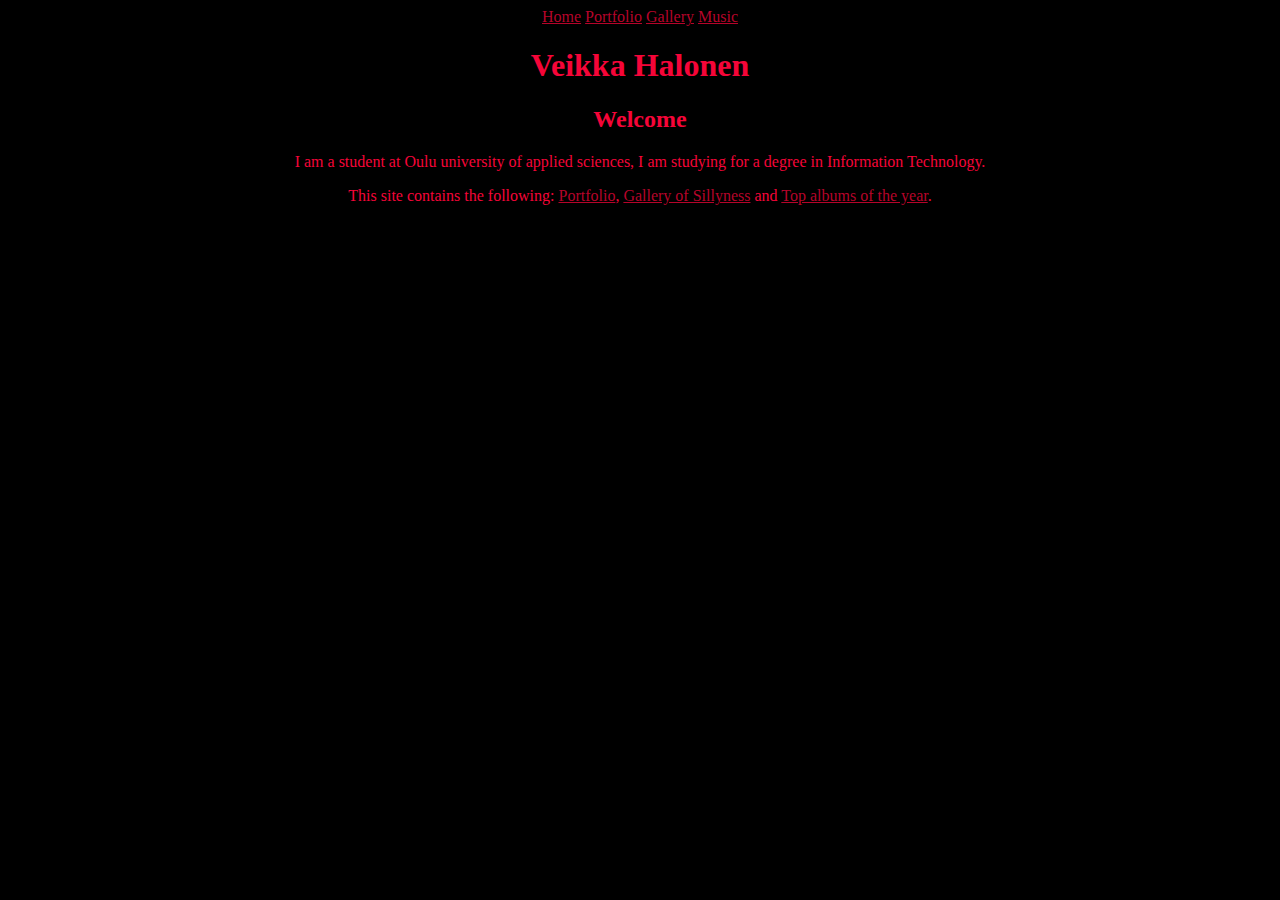
==== index.html @ f0c610e1 "update css" ====
<!DOCTYPE html>
<html>
    <head>
        <link rel="stylesheet" href="styles.css">
    </head>
    <body>
        <header class="center">
            <a href="index.html">Home</a>
            <a href="cv.html">Portfolio</a>
            <a class="supercooltext" href="silly.html">Gallery</a>
            <a href="music.html">Music</a>
            
            <h1 class="center">Veikka Halonen</h1>
        </header>
        <main class="center">
            <h2>Welcome</h2>
            <p>I am a student at Oulu university of applied sciences, I am studying for a degree in Information Technology.</p>
            <p>This site contains the following: <a href="cv.html">Portfolio</a>, <a class="supercooltext" href="silly.html">Gallery of Sillyness</a> and <a href="music.html">Top albums of the year</a>.</p>
        </main>
    </body>
</html>
---- styles.css ----
body{
    background-color: #000000;
}
.center{
    margin-left: auto;
    margin-right: auto;
    text-align: center;
    color: #f50538;
}
.supercooltext:hover{
    animation: color-change 1s infinite;
}
@keyframes color-change{
    0% {color: rgb(255,0,0)}
    16% {color: rgb(255,127,0)}
    33% {color: rgb(255,255,0)}
    49% {color: rgb(0,255,0)}
    65% {color: rgb(0,0,255)}
    82% {color: rgb(75,0,255)}
    100% {color: rgb(143,0,255)}
}
a:link{
    color: #b6042a;
}
a:visited{
    color: #79021c;
}
a:active{
    color: #79021c;
}
a:hover{
    color: #79021c;
}
.grid-container{
    display: grid;
    grid-template-columns: auto auto auto;
    align-self: center;
    background-color: white;
}
.grid-item{
    background-color: aqua;
    text-align: center;
}
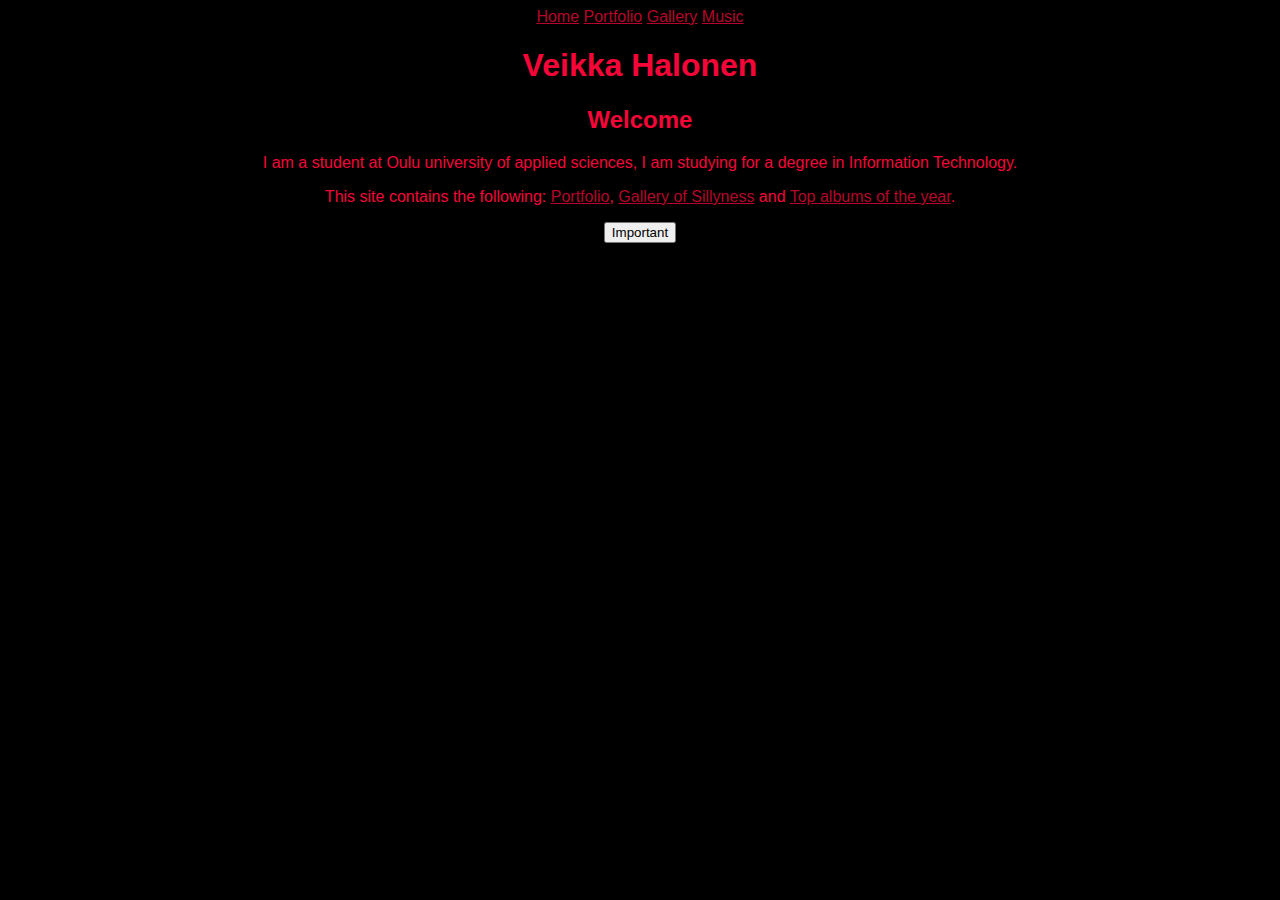
==== commit 03f956b5: "finish html update css add javascript" ====
--- a/index.html
+++ b/index.html
@@ -16,6 +16,8 @@
             <h2>Welcome</h2>
             <p>I am a student at Oulu university of applied sciences, I am studying for a degree in Information Technology.</p>
             <p>This site contains the following: <a href="cv.html">Portfolio</a>, <a class="supercooltext" href="silly.html">Gallery of Sillyness</a> and <a href="music.html">Top albums of the year</a>.</p>
+            <button type="button" onclick="displayData()">Important</button>
         </main>
+        <script src="scripts.js"></script>
     </body>
 </html>--- a/styles.css
+++ b/styles.css
@@ -6,6 +6,12 @@
     margin-right: auto;
     text-align: center;
     color: #f50538;
+    font-family: Arial, Helvetica, sans-serif;
+}
+.centerimg{
+    display: block;
+    margin-left: auto;
+    margin-right: auto;
 }
 .supercooltext:hover{
     animation: color-change 1s infinite;
@@ -33,11 +39,17 @@
 }
 .grid-container{
     display: grid;
-    grid-template-columns: auto auto auto;
+    grid-template-columns: 200px 400px auto;
     align-self: center;
+    padding: 10px;
     background-color: white;
 }
 .grid-item{
     background-color: aqua;
     text-align: center;
-}+    border: 1px solid white;
+    padding-left: 10px;
+    padding-right: 10px;
+    padding-top: 10px;
+    padding-bottom: 10px;
+}
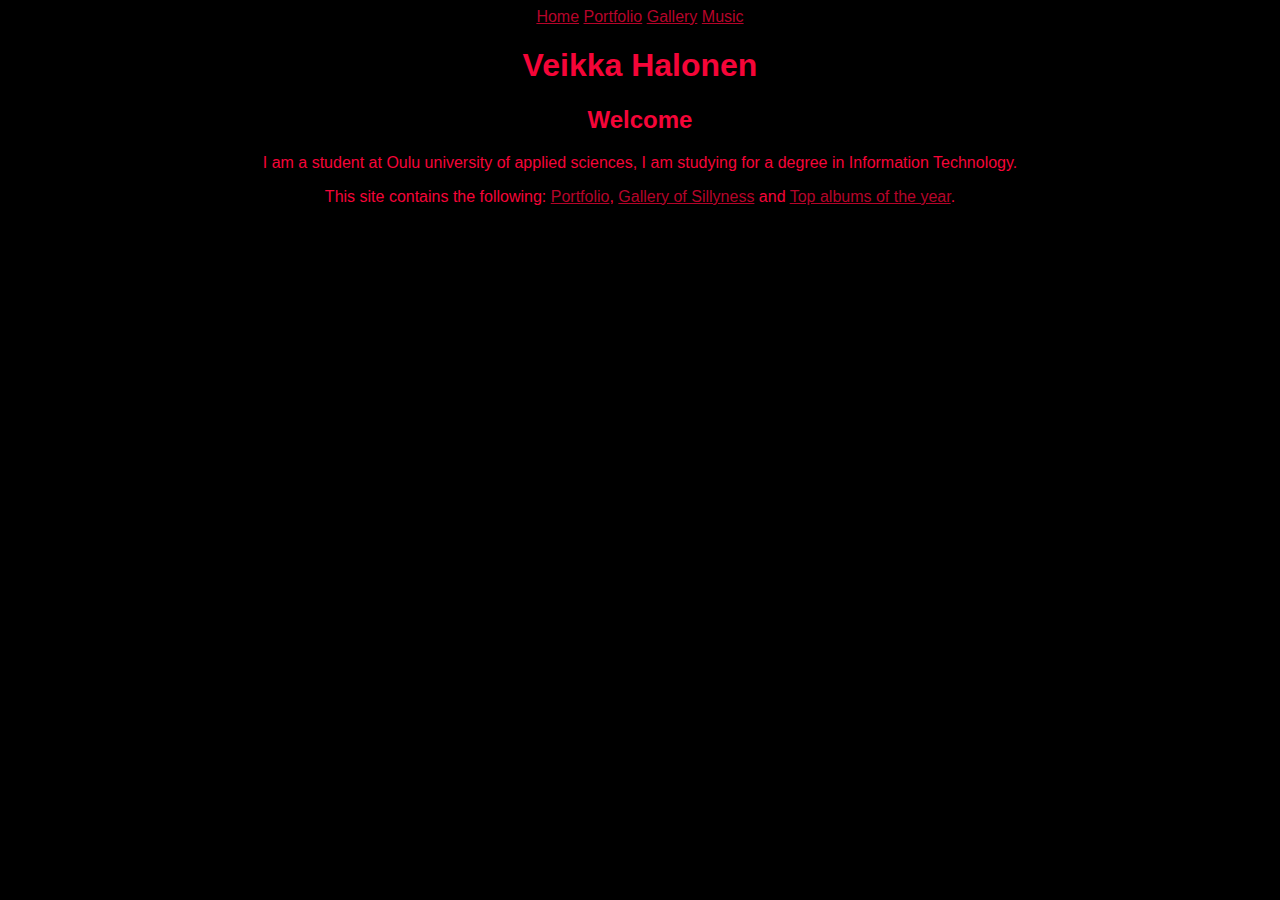
==== commit 1533ffe0: "add js finalize html and css" ====
--- a/index.html
+++ b/index.html
@@ -16,8 +16,6 @@
             <h2>Welcome</h2>
             <p>I am a student at Oulu university of applied sciences, I am studying for a degree in Information Technology.</p>
             <p>This site contains the following: <a href="cv.html">Portfolio</a>, <a class="supercooltext" href="silly.html">Gallery of Sillyness</a> and <a href="music.html">Top albums of the year</a>.</p>
-            <button type="button" onclick="displayData()">Important</button>
         </main>
-        <script src="scripts.js"></script>
     </body>
 </html>--- a/styles.css
+++ b/styles.css
@@ -7,6 +7,9 @@
     text-align: center;
     color: #f50538;
     font-family: Arial, Helvetica, sans-serif;
+}
+.hidden{
+    visibility: hidden;
 }
 .centerimg{
     display: block;
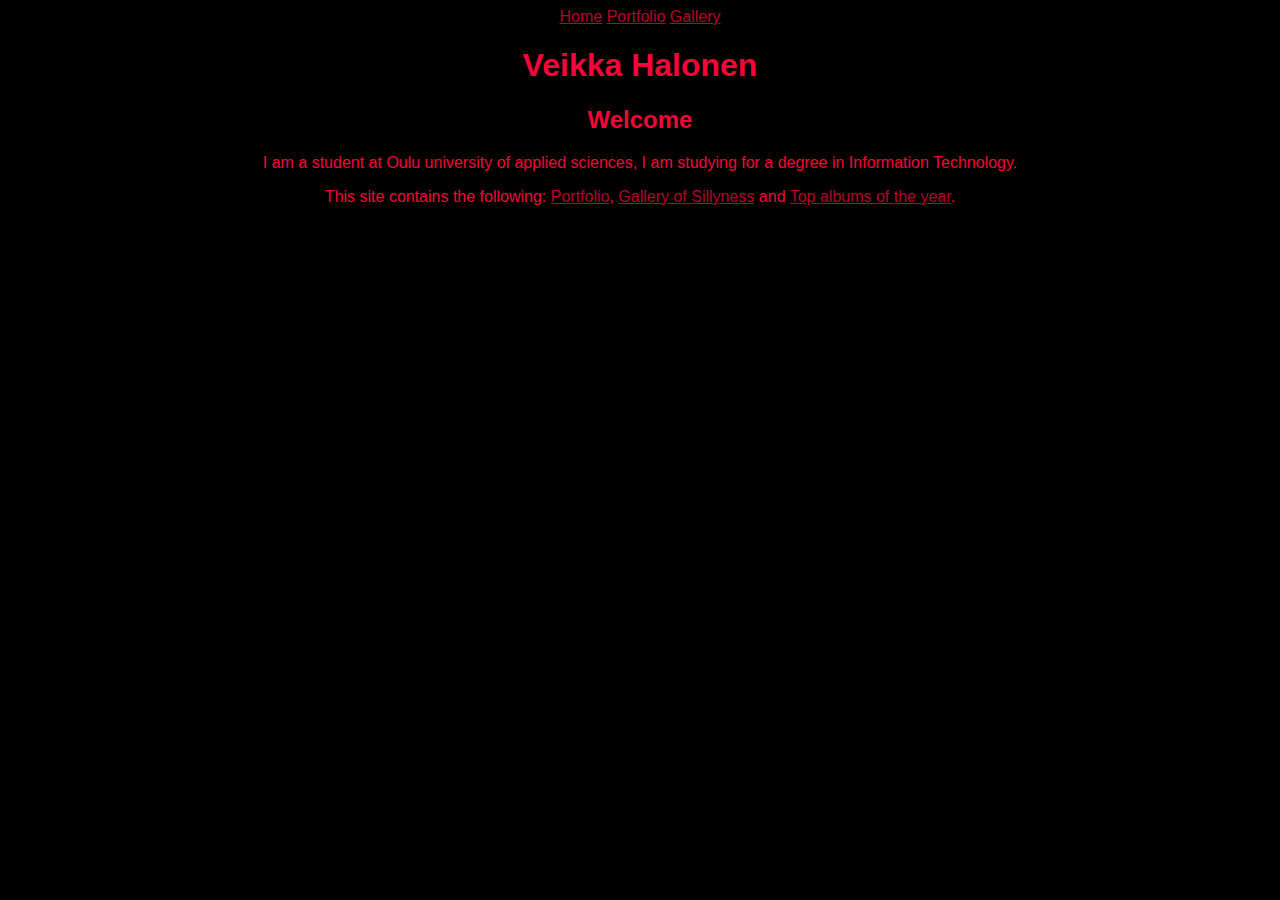
==== commit af287c97: "remove unfinished parts" ====
--- a/index.html
+++ b/index.html
@@ -8,7 +8,7 @@
             <a href="index.html">Home</a>
             <a href="cv.html">Portfolio</a>
             <a class="supercooltext" href="silly.html">Gallery</a>
-            <a href="music.html">Music</a>
+            <!---<a href="music.html">Music</a>--->
             
             <h1 class="center">Veikka Halonen</h1>
         </header>
